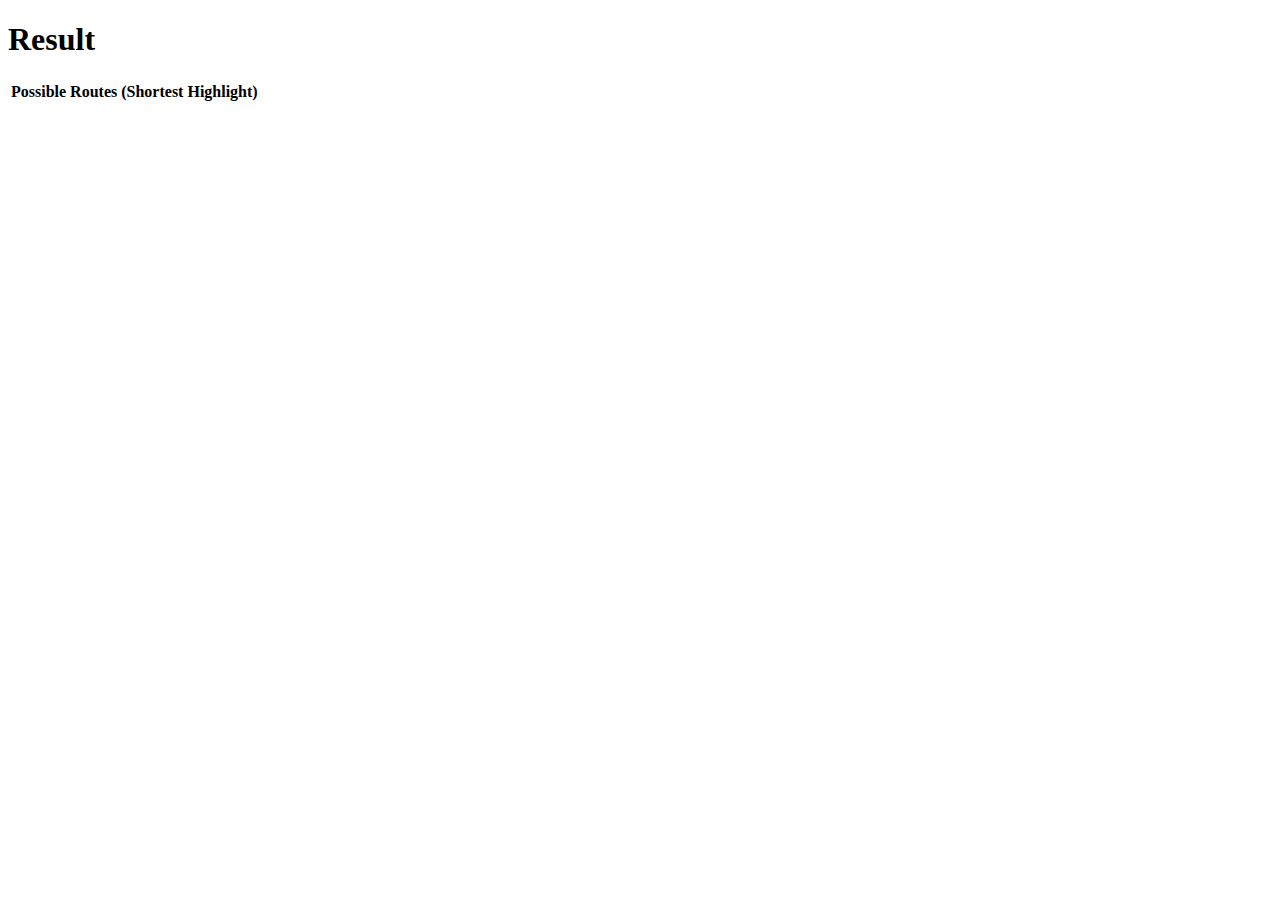
==== src/main/resources/templates/result.html @ 1ce7a829 "Added simple front end" ====
<!DOCTYPE html>
<html lang="en" xmlns:th="http://www.thymeleaf.org">
<head>
    <meta charset="UTF-8" />
    <title>Discovery Interstellar</title>
    <style>
        .shortest {
            background: lightgreen;
        }
        .nonShortest {
            background: white;
        }
    </style>
</head>
<body>
    <h1>Result</h1>
    <table>
        <thead>
            <tr>
                <th>Possible Routes (Shortest Highlight)</th>
            </tr>
        </thead>
        <tbody>
            <tr th:each="route : ${routes}">
                <td th:text="${route.getRoutePath()}"
                th:classappend="${route.isShortest()} ? shortest : nonShortest"></td>
            </tr>
        </tbody>
    </table>
</body>
</html>
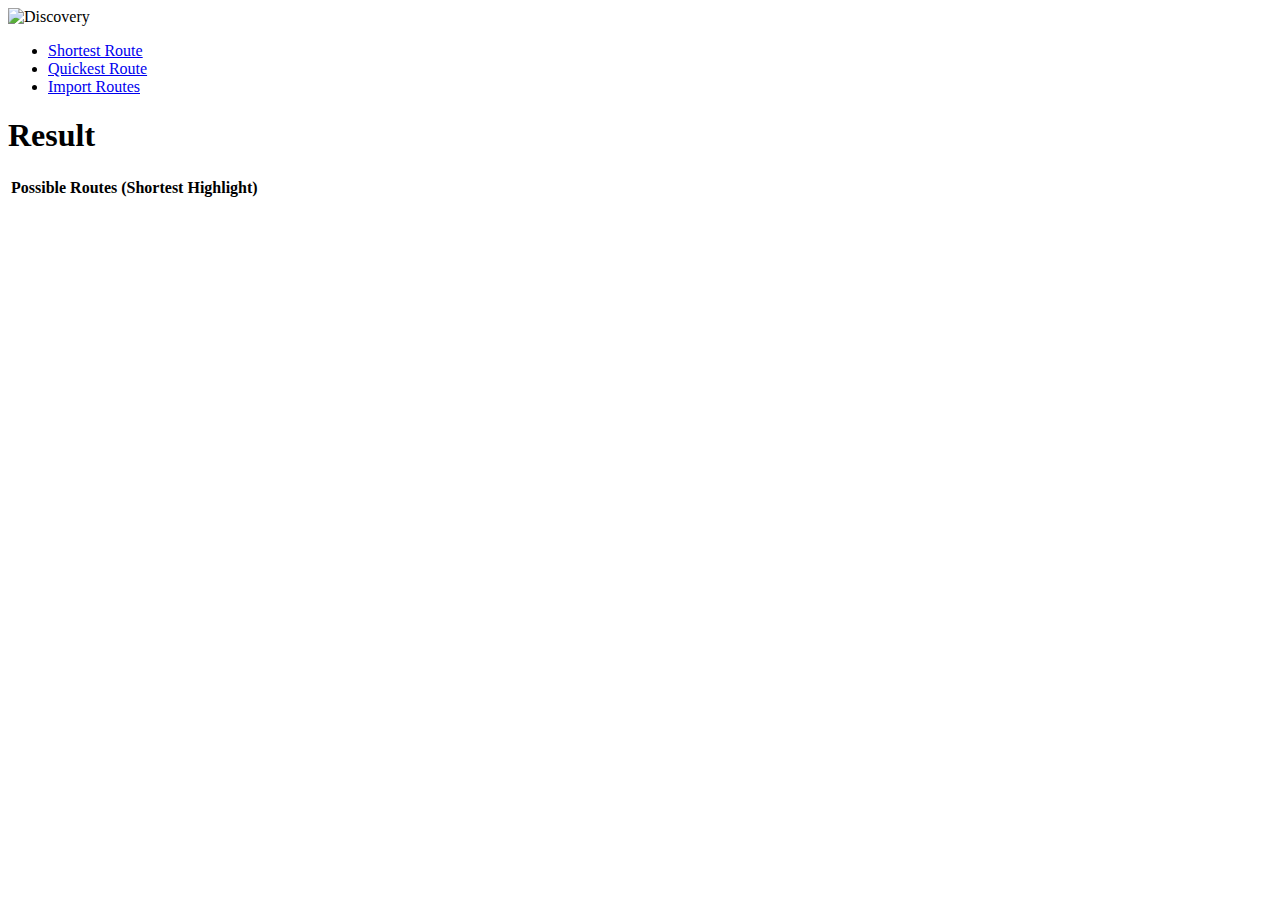
==== commit bf1e3c2e: "Added basic styling" ====
--- a/src/main/resources/templates/result.html
+++ b/src/main/resources/templates/result.html
@@ -3,29 +3,41 @@
 <head>
     <meta charset="UTF-8" />
     <title>Discovery Interstellar</title>
-    <style>
-        .shortest {
-            background: lightgreen;
-        }
-        .nonShortest {
-            background: white;
-        }
-    </style>
+    <link rel="icon" href="images/favicon.png" type="image/x-png" />
+    <link rel="stylesheet" type="text/css" href="css/stylesheet.css">
 </head>
 <body>
-    <h1>Result</h1>
-    <table>
-        <thead>
-            <tr>
-                <th>Possible Routes (Shortest Highlight)</th>
-            </tr>
-        </thead>
-        <tbody>
-            <tr th:each="route : ${routes}">
-                <td th:text="${route.getRoutePath()}"
-                th:classappend="${route.isShortest()} ? shortest : nonShortest"></td>
-            </tr>
-        </tbody>
-    </table>
+    <div id="header">
+        <div class="center-container">
+            <div id="logo">
+                <img src="images/logo-color.svg" alt="Discovery">
+            </div>
+            <div id="links">
+                <ul>
+                    <li><a href="#">Shortest Route</a></li>
+                    <li><a href="#">Quickest Route</a></li>
+                    <li><a href="#">Import Routes</a></li>
+                </ul>
+            </div>
+        </div>
+    </div>
+    <div class="center-container">
+        <div class="content">
+            <h1>Result</h1>
+            <table>
+                <thead>
+                    <tr>
+                        <th>Possible Routes (Shortest Highlight)</th>
+                    </tr>
+                </thead>
+                <tbody>
+                    <tr th:each="route : ${routes}">
+                        <td th:text="${route.getRoutePath()}"
+                        th:classappend="${route.isShortest()} ? shortest : nonShortest"></td>
+                    </tr>
+                </tbody>
+            </table>
+        </div>
+    </div>
 </body>
 </html>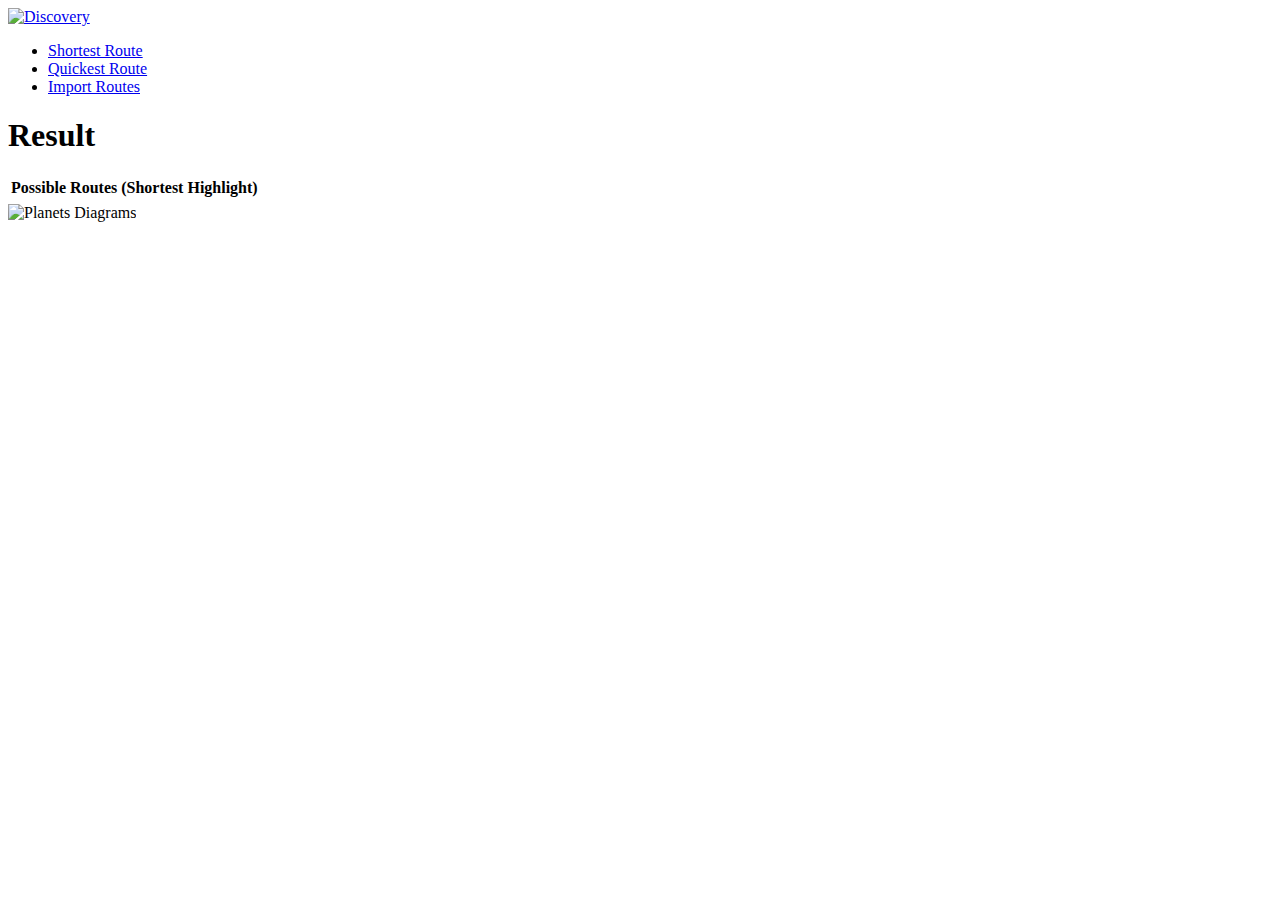
==== commit 3cc144d0: "Updated front-end" ====
--- a/src/main/resources/templates/result.html
+++ b/src/main/resources/templates/result.html
@@ -10,13 +10,15 @@
     <div id="header">
         <div class="center-container">
             <div id="logo">
-                <img src="images/logo-color.svg" alt="Discovery">
+                <a href="/">
+                    <img src="images/logo-color.svg" alt="Discovery">
+                </a>
             </div>
             <div id="links">
                 <ul>
-                    <li><a href="#">Shortest Route</a></li>
-                    <li><a href="#">Quickest Route</a></li>
-                    <li><a href="#">Import Routes</a></li>
+                    <li><a href="/">Shortest Route</a></li>
+                    <li><a href="/">Quickest Route</a></li>
+                    <li><a href="/upload">Import Routes</a></li>
                 </ul>
             </div>
         </div>
@@ -24,19 +26,24 @@
     <div class="center-container">
         <div class="content">
             <h1>Result</h1>
-            <table>
-                <thead>
-                    <tr>
-                        <th>Possible Routes (Shortest Highlight)</th>
-                    </tr>
-                </thead>
-                <tbody>
-                    <tr th:each="route : ${routes}">
-                        <td th:text="${route.getRoutePath()}"
-                        th:classappend="${route.isShortest()} ? shortest : nonShortest"></td>
-                    </tr>
-                </tbody>
-            </table>
+            <div class="column-two">
+                <table>
+                    <thead>
+                        <tr>
+                            <th>Possible Routes (Shortest Highlight)</th>
+                        </tr>
+                    </thead>
+                    <tbody>
+                        <tr th:each="route : ${routes}">
+                            <td th:text="${route.getRoutePath()}"
+                            th:classappend="${route.isShortest()} ? shortest : nonShortest"></td>
+                        </tr>
+                    </tbody>
+                </table>
+            </div>
+            <div class="column-two">
+                <img src="images/203.jpg" alt="Planets Diagrams" />
+            </div>
         </div>
     </div>
 </body>
